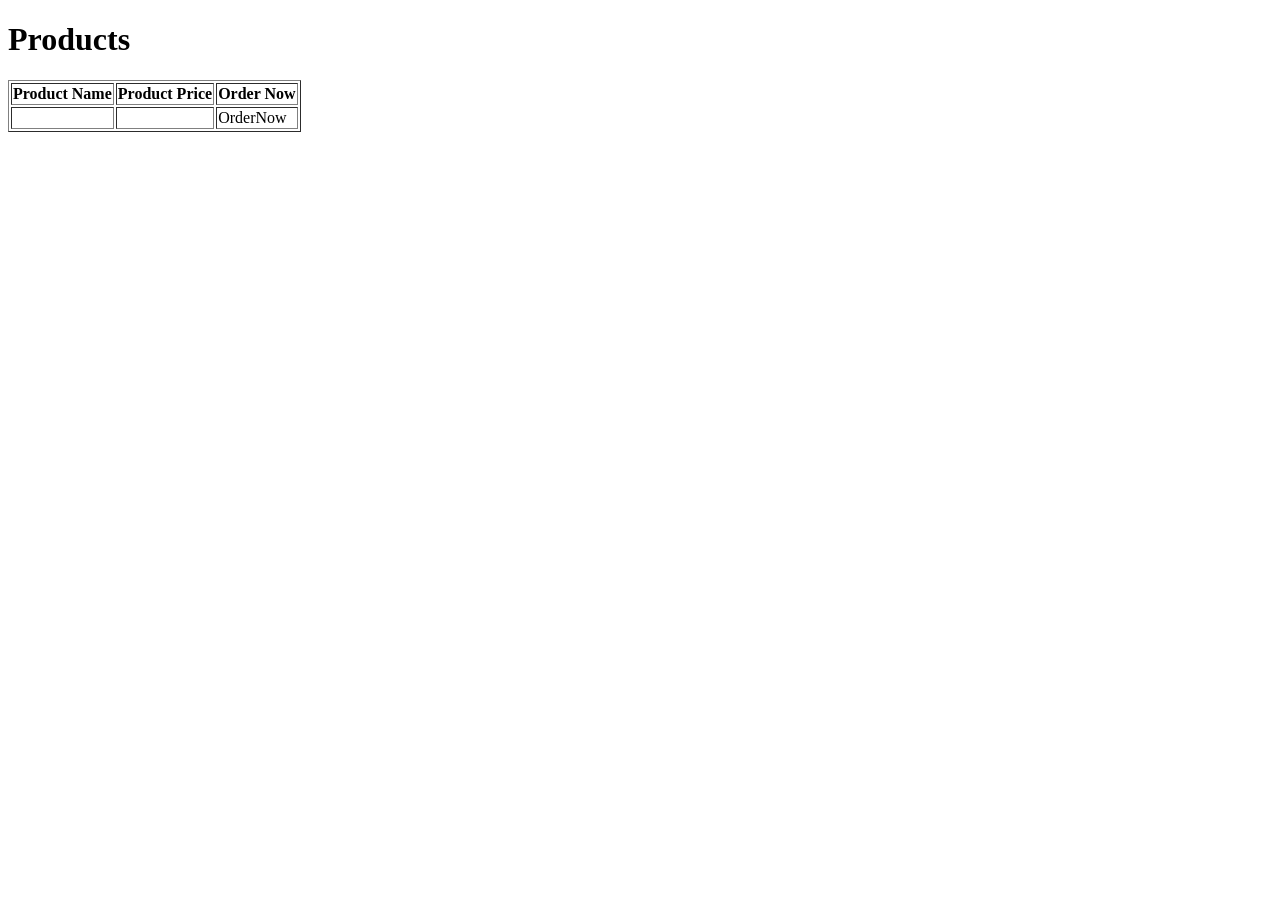
==== 04_Module4/RealEstateManagement/src/main/resources/templates/transaction/list.html @ 280ea2f6 "TransactionController" ====
<!DOCTYPE html>
<html xmlns:th="http://www.thymeleaf.org" lang="en">
<head>
  <meta charset="UTF-8">
  <title>Title</title>
</head>
<body>
<h1>Products</h1>
<table border="1">
  <tr>
    <th>Product Name</th>
    <th>Product Price</th>
    <th>Order Now</th>
  </tr>
  <th:block th:each="transaction : ${transactions}">
    <tr>
      <td th:text="${transaction.getName()}"></td>
      <td th:text="${transaction.getPrice()}"></td>
      <td><a th:href="@{/shoppingcart/ordernow/__${transaction.id}__}">OrderNow</a></td>
    </tr>
  </th:block>
</table>
</body>
</html>
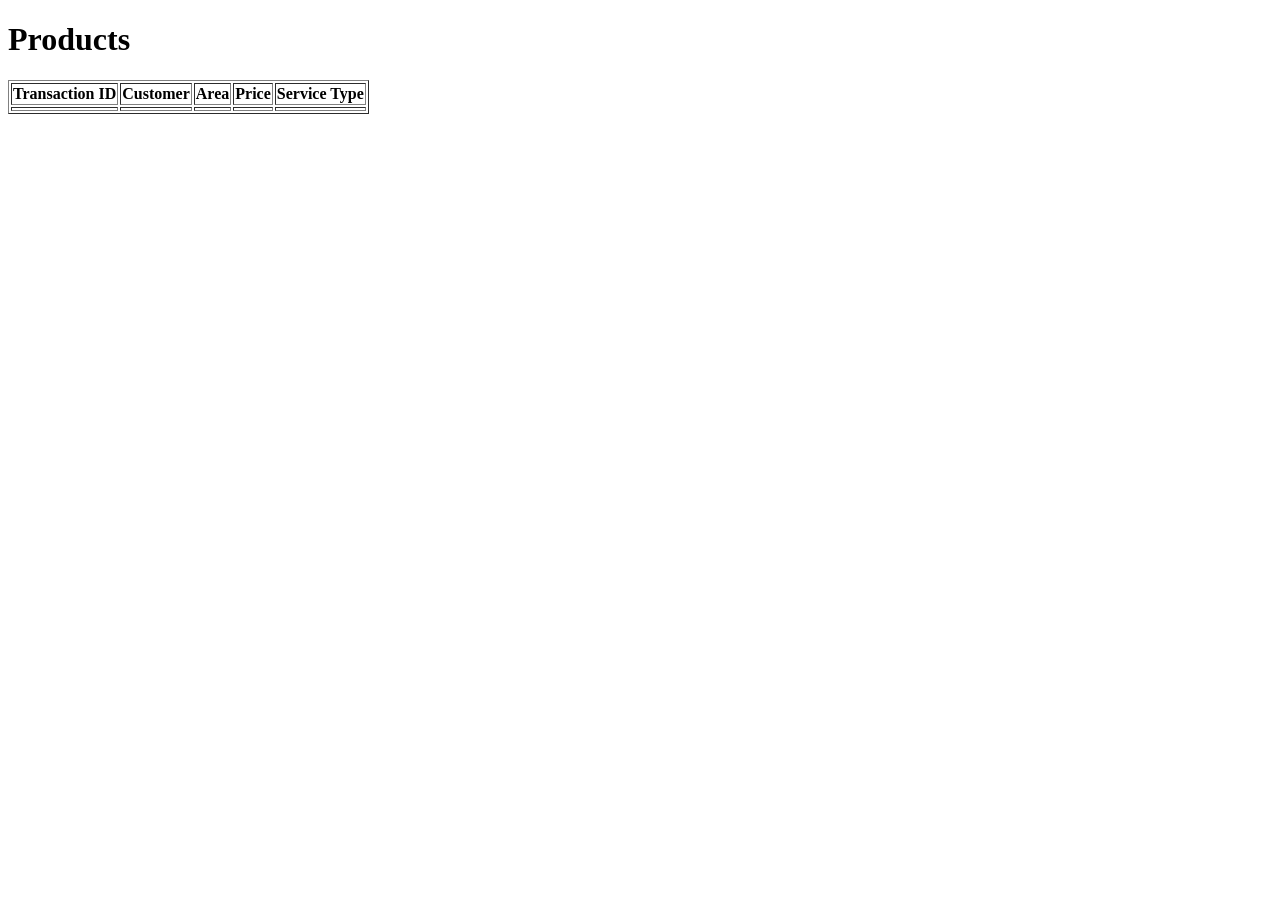
==== commit 4db55df2: "remove authenticate" ====
--- a/04_Module4/RealEstateManagement/src/main/resources/templates/transaction/list.html
+++ b/04_Module4/RealEstateManagement/src/main/resources/templates/transaction/list.html
@@ -8,15 +8,21 @@
 <h1>Products</h1>
 <table border="1">
   <tr>
-    <th>Product Name</th>
-    <th>Product Price</th>
-    <th>Order Now</th>
+    <th>Transaction ID</th>
+    <th>Customer</th>
+    <th>Area</th>
+    <th>Price</th>
+
+    <th>Service Type</th>
   </tr>
   <th:block th:each="transaction : ${transactions}">
     <tr>
-      <td th:text="${transaction.getName()}"></td>
+      <td th:text="${transaction.getId()}"></td>
+      <td th:text="${transaction.getCustomer()}"></td>
+      <td th:text="${transaction.getArea()}"></td>
       <td th:text="${transaction.getPrice()}"></td>
-      <td><a th:href="@{/shoppingcart/ordernow/__${transaction.id}__}">OrderNow</a></td>
+      <td th:text="${transaction.getServicetype()}"></td>
+<!--      <td><a th:href="@{/shoppingcart/ordernow/__${transaction.id}__}">OrderNow</a></td>-->
     </tr>
   </th:block>
 </table>
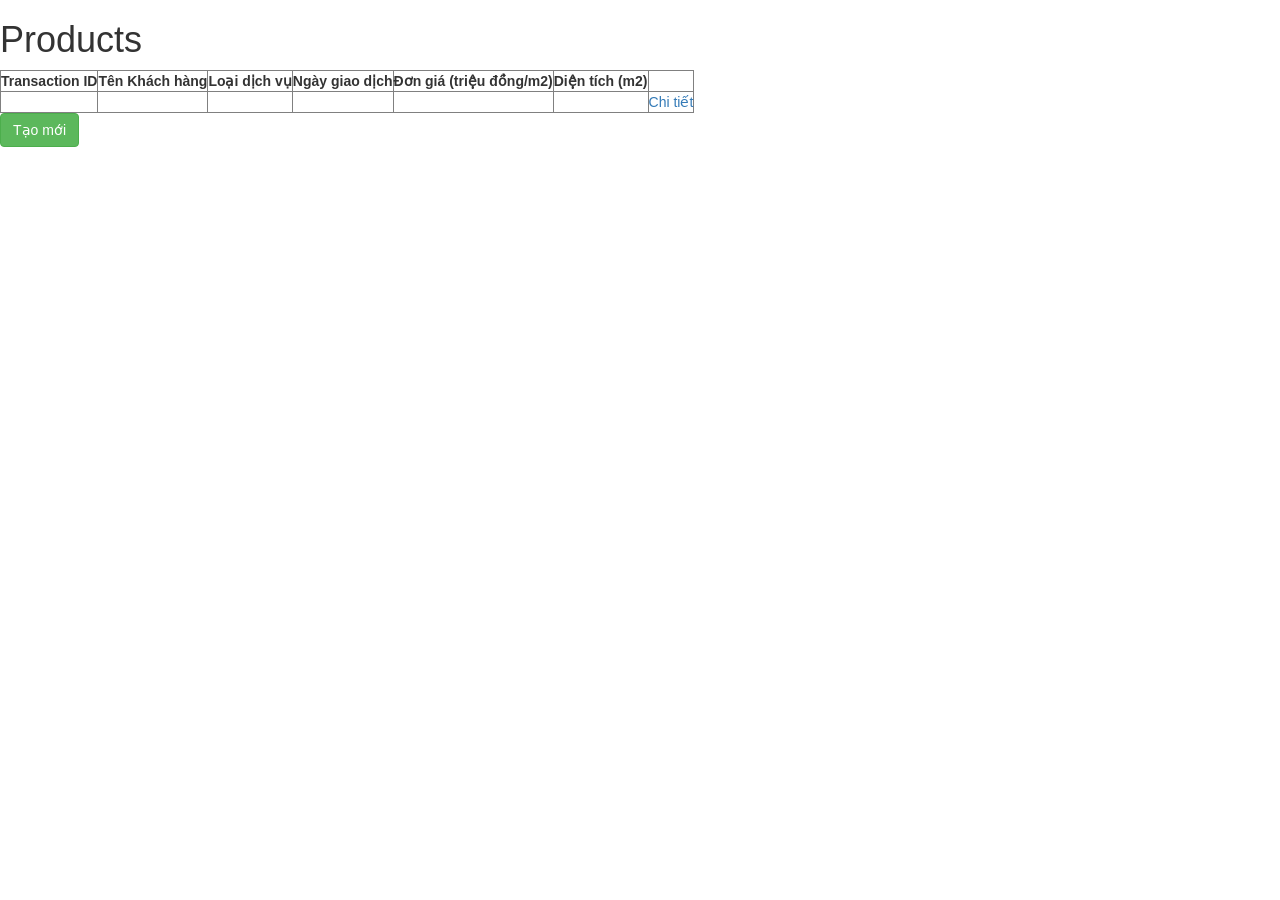
==== commit 034ef430: "transaction create" ====
--- a/04_Module4/RealEstateManagement/src/main/resources/templates/transaction/list.html
+++ b/04_Module4/RealEstateManagement/src/main/resources/templates/transaction/list.html
@@ -1,30 +1,47 @@
 <!DOCTYPE html>
+
+
 <html xmlns:th="http://www.thymeleaf.org" lang="en">
 <head>
   <meta charset="UTF-8">
   <title>Title</title>
+  <link href="https://maxcdn.bootstrapcdn.com/bootstrap/3.3.7/css/bootstrap.min.css" rel="stylesheet"/>
+  <link href="https://maxcdn.bootstrapcdn.com/font-awesome/4.7.0/css/font-awesome.min.css" rel="stylesheet"/>
 </head>
 <body>
 <h1>Products</h1>
 <table border="1">
   <tr>
     <th>Transaction ID</th>
-    <th>Customer</th>
-    <th>Area</th>
-    <th>Price</th>
+    <th>Tên Khách hàng</th>
+    <th>Loại dịch vụ</th>
+    <th>Ngày giao dịch</th>
 
-    <th>Service Type</th>
+    <th>Đơn giá (triệu đồng/m2)</th>
+    <th>Diện tích (m2)</th>
+    <th></th>
+
+
   </tr>
   <th:block th:each="transaction : ${transactions}">
     <tr>
       <td th:text="${transaction.getId()}"></td>
-      <td th:text="${transaction.getCustomer()}"></td>
+      <td th:text="${transaction.getCustomer().id}"></td>
+      <td th:text="${transaction.getServicetype()}"></td>
+      <td th:text="${transaction.getDate()}"></td>
       <td th:text="${transaction.getArea()}"></td>
       <td th:text="${transaction.getPrice()}"></td>
-      <td th:text="${transaction.getServicetype()}"></td>
+      <td><a th:href="@{/transactions}">Chi tiết</a></td>
+
+
 <!--      <td><a th:href="@{/shoppingcart/ordernow/__${transaction.id}__}">OrderNow</a></td>-->
     </tr>
   </th:block>
+
 </table>
+<th:block>
+<!--  <button th:action="">Tạo mới</button>-->
+  <a href="transactions/create" class="btn btn-success">Tạo mới</a>
+</th:block>
 </body>
 </html>
